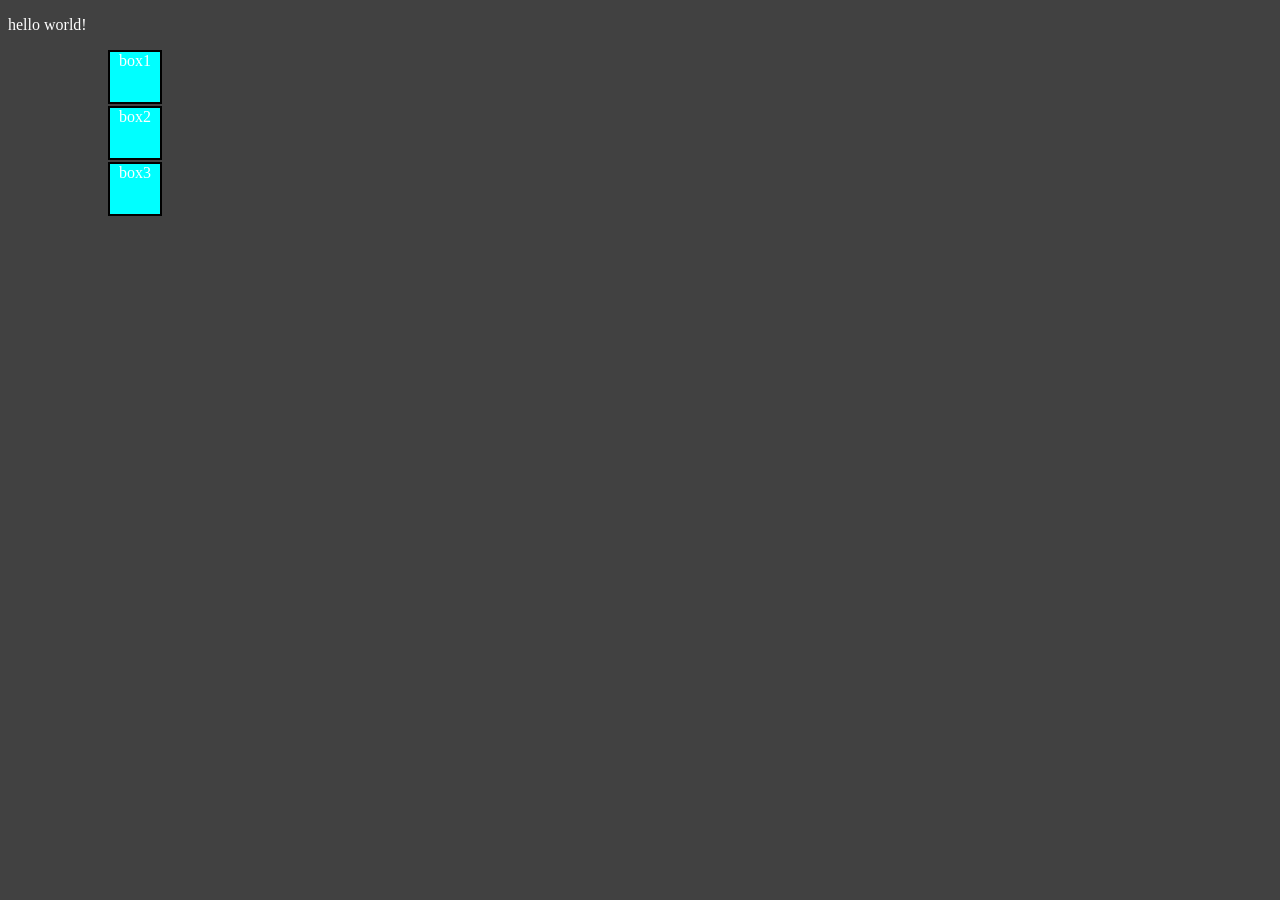
==== brocode.html @ 58d41f23 "brocode css" ====
<!doctype html>
<html lang="en">
  <head>
    <meta charset="UTF-8" />
    <meta name="viewport" content="width=device-width, initial-scale=1.0" />
    <title>learning css with brocode</title>
    <link rel="stylesheet" href="brocode.css" />
  </head>
  <body>
    <p>hello world!</p>
    <div class="box">box1</div>
    <div class="box">box2</div>
    <div class="box">box3</div>
  </body>
</html>
---- brocode.css ----
body {
  background-color: #414141;
  color: white;
}
.box {
  background-color: cyan;
  height: 50px;
  width: 50px;
  border: 2px black solid;
  text-align: center;
  margin-bottom: 2px;
  margin-left: 100px;
}
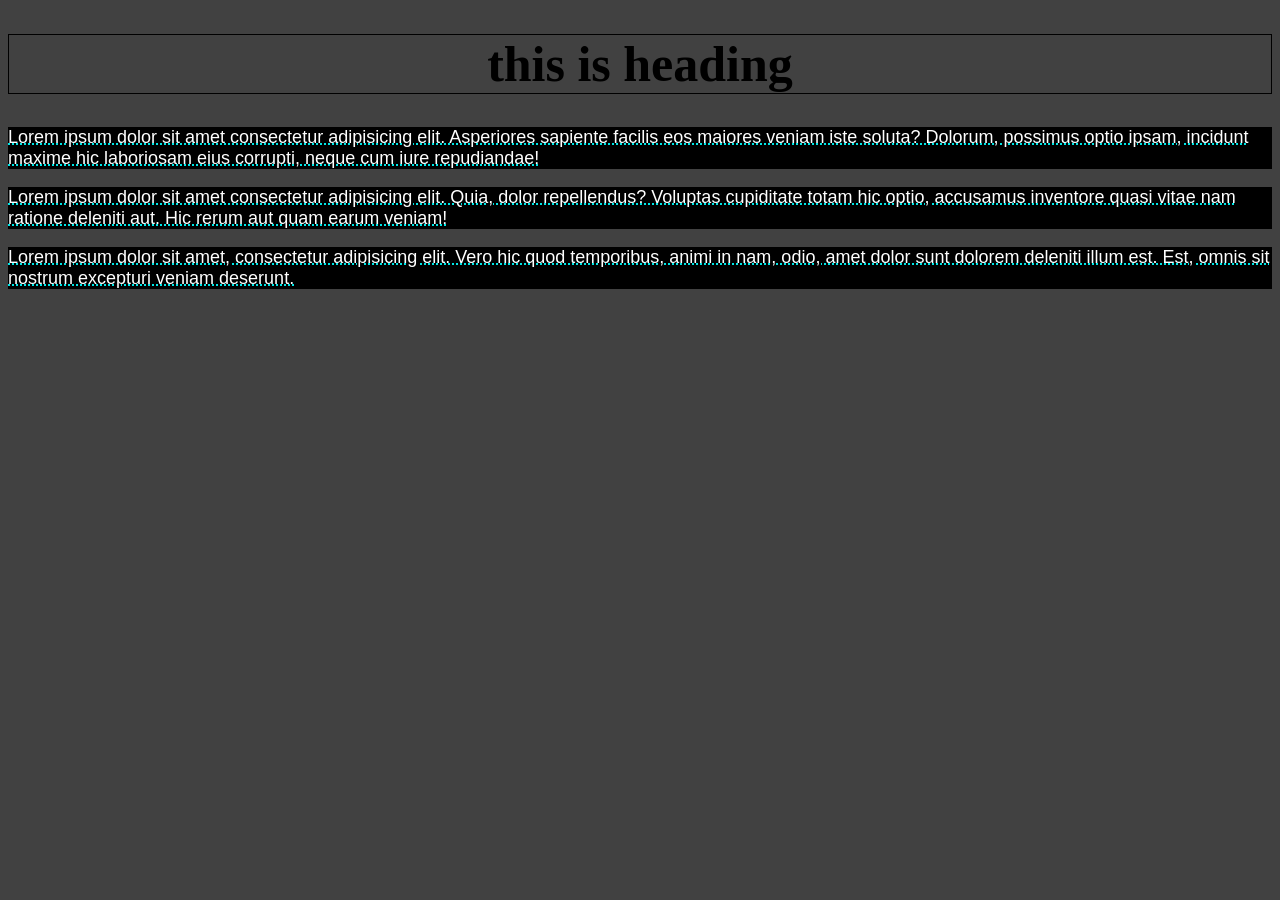
==== commit 62500039: "learn background and font colors" ====
--- a/brocode.html
+++ b/brocode.html
@@ -7,9 +7,25 @@
     <link rel="stylesheet" href="brocode.css" />
   </head>
   <body>
-    <p>hello world!</p>
-    <div class="box">box1</div>
-    <div class="box">box2</div>
-    <div class="box">box3</div>
+    <!-- inline css
+    internal css
+    external css -->
+    <h1>this is heading</h1>
+    <p>
+      Lorem ipsum dolor sit amet consectetur adipisicing elit. Asperiores
+      sapiente facilis eos maiores veniam iste soluta? Dolorum, possimus optio
+      ipsam, incidunt maxime hic laboriosam eius corrupti, neque cum iure
+      repudiandae!
+    </p>
+    <p>
+      Lorem ipsum dolor sit amet consectetur adipisicing elit. Quia, dolor
+      repellendus? Voluptas cupiditate totam hic optio, accusamus inventore
+      quasi vitae nam ratione deleniti aut. Hic rerum aut quam earum veniam!
+    </p>
+    <p>
+      Lorem ipsum dolor sit amet, consectetur adipisicing elit. Vero hic quod
+      temporibus, animi in nam, odio, amet dolor sunt dolorem deleniti illum
+      est. Est, omnis sit nostrum excepturi veniam deserunt.
+    </p>
   </body>
 </html>
--- a/brocode.css
+++ b/brocode.css
@@ -2,12 +2,25 @@
   background-color: #414141;
   color: white;
 }
-.box {
-  background-color: cyan;
-  height: 50px;
-  width: 50px;
-  border: 2px black solid;
+p {
+  background-color: black;
+  color: white;
+  font-family: Arial, Helvetica, sans-serif;
+  font-size: 18px;
+  text-decoration: cyan dotted underline;
+}
+h1 {
+  color: black;
+  font-family: "Times New Roman", Times, serif;
+  font-size: 50px;
+  border: 1px solid black;
   text-align: center;
-  margin-bottom: 2px;
-  margin-left: 100px;
 }
+#border {
+  background-color: white;
+  color: red;
+  border-style: outset;
+  border-color: gold;
+  border-width: 5px;
+  padding: 5px;
+}
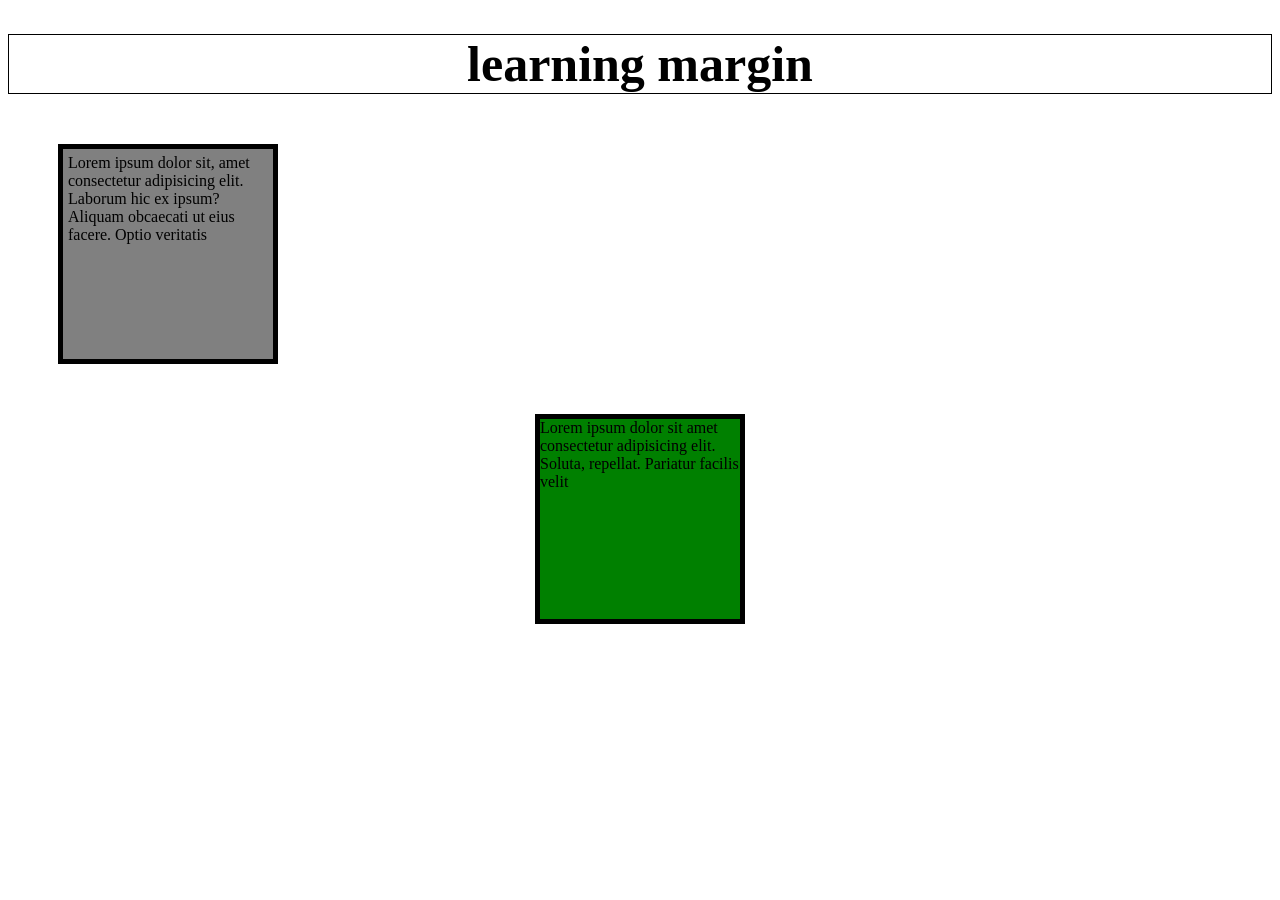
==== commit 345bc676: "learn margin and padding" ====
--- a/brocode.html
+++ b/brocode.html
@@ -7,25 +7,14 @@
     <link rel="stylesheet" href="brocode.css" />
   </head>
   <body>
-    <!-- inline css
-    internal css
-    external css -->
-    <h1>this is heading</h1>
-    <p>
-      Lorem ipsum dolor sit amet consectetur adipisicing elit. Asperiores
-      sapiente facilis eos maiores veniam iste soluta? Dolorum, possimus optio
-      ipsam, incidunt maxime hic laboriosam eius corrupti, neque cum iure
-      repudiandae!
-    </p>
-    <p>
-      Lorem ipsum dolor sit amet consectetur adipisicing elit. Quia, dolor
-      repellendus? Voluptas cupiditate totam hic optio, accusamus inventore
-      quasi vitae nam ratione deleniti aut. Hic rerum aut quam earum veniam!
-    </p>
-    <p>
-      Lorem ipsum dolor sit amet, consectetur adipisicing elit. Vero hic quod
-      temporibus, animi in nam, odio, amet dolor sunt dolorem deleniti illum
-      est. Est, omnis sit nostrum excepturi veniam deserunt.
-    </p>
+    <h1>learning margin</h1>
+    <div id="box1">
+      Lorem ipsum dolor sit, amet consectetur adipisicing elit. Laborum hic ex
+      ipsum? Aliquam obcaecati ut eius facere. Optio veritatis
+    </div>
+    <div id="box2">
+      Lorem ipsum dolor sit amet consectetur adipisicing elit. Soluta, repellat.
+      Pariatur facilis velit
+    </div>
   </body>
 </html>
--- a/brocode.css
+++ b/brocode.css
@@ -1,14 +1,3 @@
-body {
-  background-color: #414141;
-  color: white;
-}
-p {
-  background-color: black;
-  color: white;
-  font-family: Arial, Helvetica, sans-serif;
-  font-size: 18px;
-  text-decoration: cyan dotted underline;
-}
 h1 {
   color: black;
   font-family: "Times New Roman", Times, serif;
@@ -16,11 +5,22 @@
   border: 1px solid black;
   text-align: center;
 }
-#border {
-  background-color: white;
-  color: red;
-  border-style: outset;
-  border-color: gold;
-  border-width: 5px;
+
+#box1 {
+  background-color: grey;
+  border: 5px solid;
+  width: 200px;
+  height: 200px;
   padding: 5px;
+  margin: 50px;
 }
+#box2 {
+  background-color: green;
+  border: 5px solid;
+  width: 200px;
+  height: 200px;
+  margin-top: auto;
+  margin-left: auto;
+  margin-right: auto;
+  margin-bottom: auto;
+}
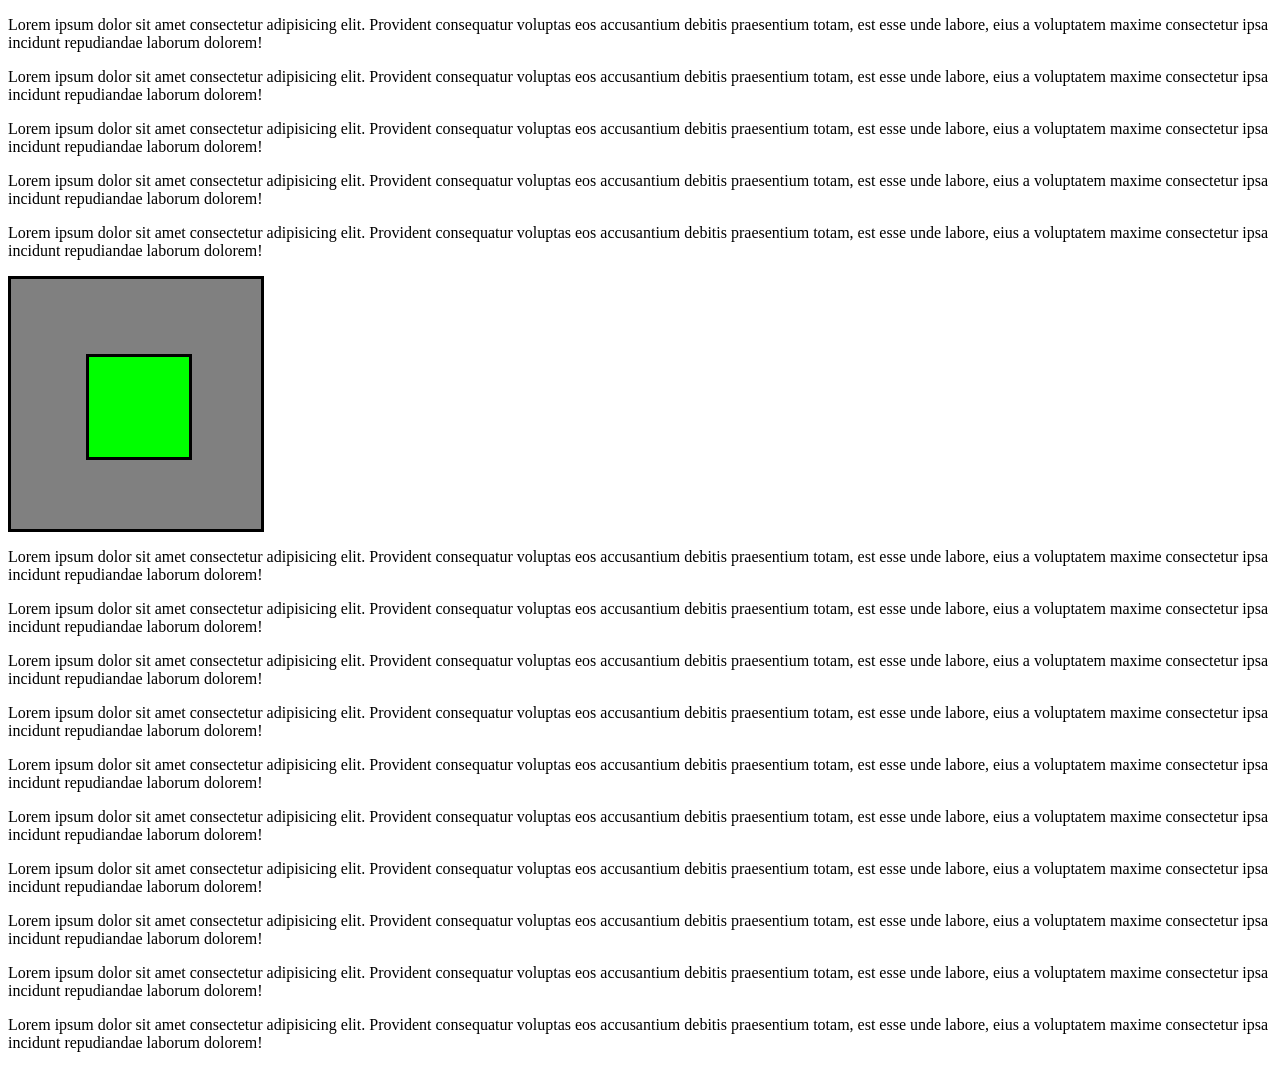
==== commit e620f3b9: "learn position" ====
--- a/brocode.html
+++ b/brocode.html
@@ -7,14 +7,97 @@
     <link rel="stylesheet" href="brocode.css" />
   </head>
   <body>
-    <h1>learning margin</h1>
-    <div id="box1">
-      Lorem ipsum dolor sit, amet consectetur adipisicing elit. Laborum hic ex
-      ipsum? Aliquam obcaecati ut eius facere. Optio veritatis
-    </div>
-    <div id="box2">
-      Lorem ipsum dolor sit amet consectetur adipisicing elit. Soluta, repellat.
-      Pariatur facilis velit
-    </div>
+    <p>
+      Lorem ipsum dolor sit amet consectetur adipisicing elit. Provident
+      consequatur voluptas eos accusantium debitis praesentium totam, est esse
+      unde labore, eius a voluptatem maxime consectetur ipsa incidunt
+      repudiandae laborum dolorem!
+    </p>
+    <p>
+      Lorem ipsum dolor sit amet consectetur adipisicing elit. Provident
+      consequatur voluptas eos accusantium debitis praesentium totam, est esse
+      unde labore, eius a voluptatem maxime consectetur ipsa incidunt
+      repudiandae laborum dolorem!
+    </p>
+    <p>
+      Lorem ipsum dolor sit amet consectetur adipisicing elit. Provident
+      consequatur voluptas eos accusantium debitis praesentium totam, est esse
+      unde labore, eius a voluptatem maxime consectetur ipsa incidunt
+      repudiandae laborum dolorem!
+    </p>
+    <p>
+      Lorem ipsum dolor sit amet consectetur adipisicing elit. Provident
+      consequatur voluptas eos accusantium debitis praesentium totam, est esse
+      unde labore, eius a voluptatem maxime consectetur ipsa incidunt
+      repudiandae laborum dolorem!
+    </p>
+    <p>
+      Lorem ipsum dolor sit amet consectetur adipisicing elit. Provident
+      consequatur voluptas eos accusantium debitis praesentium totam, est esse
+      unde labore, eius a voluptatem maxime consectetur ipsa incidunt
+      repudiandae laborum dolorem!
+    </p>
+    <div id="box1"><div id="box2"></div></div>
+    <p>
+      Lorem ipsum dolor sit amet consectetur adipisicing elit. Provident
+      consequatur voluptas eos accusantium debitis praesentium totam, est esse
+      unde labore, eius a voluptatem maxime consectetur ipsa incidunt
+      repudiandae laborum dolorem!
+    </p>
+    <p>
+      Lorem ipsum dolor sit amet consectetur adipisicing elit. Provident
+      consequatur voluptas eos accusantium debitis praesentium totam, est esse
+      unde labore, eius a voluptatem maxime consectetur ipsa incidunt
+      repudiandae laborum dolorem!
+    </p>
+    <p>
+      Lorem ipsum dolor sit amet consectetur adipisicing elit. Provident
+      consequatur voluptas eos accusantium debitis praesentium totam, est esse
+      unde labore, eius a voluptatem maxime consectetur ipsa incidunt
+      repudiandae laborum dolorem!
+    </p>
+
+    <p>
+      Lorem ipsum dolor sit amet consectetur adipisicing elit. Provident
+      consequatur voluptas eos accusantium debitis praesentium totam, est esse
+      unde labore, eius a voluptatem maxime consectetur ipsa incidunt
+      repudiandae laborum dolorem!
+    </p>
+    <p>
+      Lorem ipsum dolor sit amet consectetur adipisicing elit. Provident
+      consequatur voluptas eos accusantium debitis praesentium totam, est esse
+      unde labore, eius a voluptatem maxime consectetur ipsa incidunt
+      repudiandae laborum dolorem!
+    </p>
+    <p>
+      Lorem ipsum dolor sit amet consectetur adipisicing elit. Provident
+      consequatur voluptas eos accusantium debitis praesentium totam, est esse
+      unde labore, eius a voluptatem maxime consectetur ipsa incidunt
+      repudiandae laborum dolorem!
+    </p>
+    <p>
+      Lorem ipsum dolor sit amet consectetur adipisicing elit. Provident
+      consequatur voluptas eos accusantium debitis praesentium totam, est esse
+      unde labore, eius a voluptatem maxime consectetur ipsa incidunt
+      repudiandae laborum dolorem!
+    </p>
+    <p>
+      Lorem ipsum dolor sit amet consectetur adipisicing elit. Provident
+      consequatur voluptas eos accusantium debitis praesentium totam, est esse
+      unde labore, eius a voluptatem maxime consectetur ipsa incidunt
+      repudiandae laborum dolorem!
+    </p>
+    <p>
+      Lorem ipsum dolor sit amet consectetur adipisicing elit. Provident
+      consequatur voluptas eos accusantium debitis praesentium totam, est esse
+      unde labore, eius a voluptatem maxime consectetur ipsa incidunt
+      repudiandae laborum dolorem!
+    </p>
+    <p>
+      Lorem ipsum dolor sit amet consectetur adipisicing elit. Provident
+      consequatur voluptas eos accusantium debitis praesentium totam, est esse
+      unde labore, eius a voluptatem maxime consectetur ipsa incidunt
+      repudiandae laborum dolorem!
+    </p>
   </body>
 </html>
--- a/brocode.css
+++ b/brocode.css
@@ -1,26 +1,18 @@
-h1 {
-  color: black;
-  font-family: "Times New Roman", Times, serif;
-  font-size: 50px;
-  border: 1px solid black;
-  text-align: center;
-}
-
 #box1 {
+  height: 250px;
+  width: 250px;
+  border: 3px solid black;
   background-color: grey;
-  border: 5px solid;
-  width: 200px;
-  height: 200px;
-  padding: 5px;
-  margin: 50px;
+  position: sticky;
+  top: 0px;
+  right: 0px;
 }
 #box2 {
-  background-color: green;
-  border: 5px solid;
-  width: 200px;
-  height: 200px;
-  margin-top: auto;
-  margin-left: auto;
-  margin-right: auto;
-  margin-bottom: auto;
+  height: 100px;
+  width: 100px;
+  border: 3px solid black;
+  background-color: lime;
+  position: absolute;
+  top: 75px;
+  left: 75px;
 }
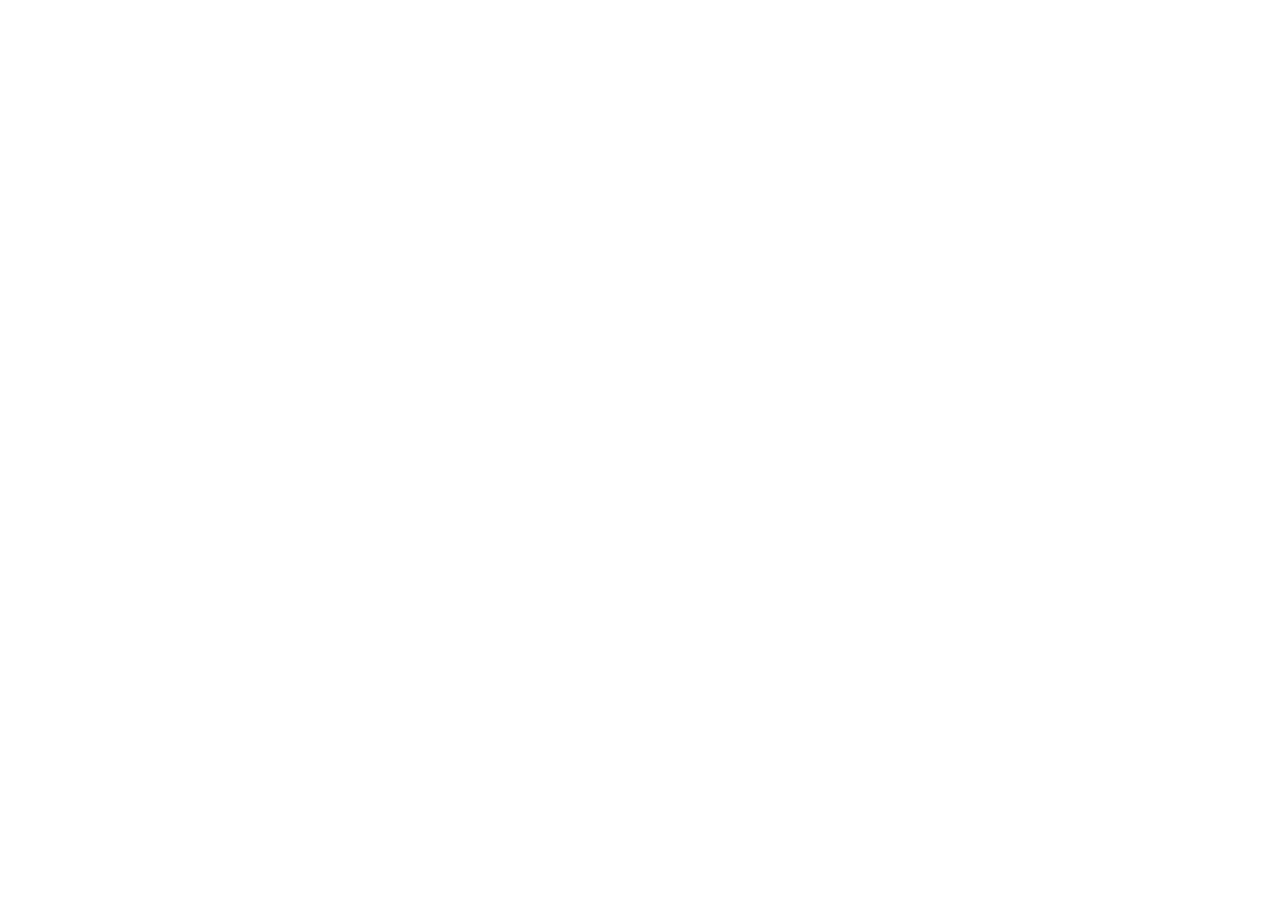
==== commit ef4c951a: "day 2" ====
--- a/brocode.html
+++ b/brocode.html
@@ -6,98 +6,5 @@
     <title>learning css with brocode</title>
     <link rel="stylesheet" href="brocode.css" />
   </head>
-  <body>
-    <p>
-      Lorem ipsum dolor sit amet consectetur adipisicing elit. Provident
-      consequatur voluptas eos accusantium debitis praesentium totam, est esse
-      unde labore, eius a voluptatem maxime consectetur ipsa incidunt
-      repudiandae laborum dolorem!
-    </p>
-    <p>
-      Lorem ipsum dolor sit amet consectetur adipisicing elit. Provident
-      consequatur voluptas eos accusantium debitis praesentium totam, est esse
-      unde labore, eius a voluptatem maxime consectetur ipsa incidunt
-      repudiandae laborum dolorem!
-    </p>
-    <p>
-      Lorem ipsum dolor sit amet consectetur adipisicing elit. Provident
-      consequatur voluptas eos accusantium debitis praesentium totam, est esse
-      unde labore, eius a voluptatem maxime consectetur ipsa incidunt
-      repudiandae laborum dolorem!
-    </p>
-    <p>
-      Lorem ipsum dolor sit amet consectetur adipisicing elit. Provident
-      consequatur voluptas eos accusantium debitis praesentium totam, est esse
-      unde labore, eius a voluptatem maxime consectetur ipsa incidunt
-      repudiandae laborum dolorem!
-    </p>
-    <p>
-      Lorem ipsum dolor sit amet consectetur adipisicing elit. Provident
-      consequatur voluptas eos accusantium debitis praesentium totam, est esse
-      unde labore, eius a voluptatem maxime consectetur ipsa incidunt
-      repudiandae laborum dolorem!
-    </p>
-    <div id="box1"><div id="box2"></div></div>
-    <p>
-      Lorem ipsum dolor sit amet consectetur adipisicing elit. Provident
-      consequatur voluptas eos accusantium debitis praesentium totam, est esse
-      unde labore, eius a voluptatem maxime consectetur ipsa incidunt
-      repudiandae laborum dolorem!
-    </p>
-    <p>
-      Lorem ipsum dolor sit amet consectetur adipisicing elit. Provident
-      consequatur voluptas eos accusantium debitis praesentium totam, est esse
-      unde labore, eius a voluptatem maxime consectetur ipsa incidunt
-      repudiandae laborum dolorem!
-    </p>
-    <p>
-      Lorem ipsum dolor sit amet consectetur adipisicing elit. Provident
-      consequatur voluptas eos accusantium debitis praesentium totam, est esse
-      unde labore, eius a voluptatem maxime consectetur ipsa incidunt
-      repudiandae laborum dolorem!
-    </p>
-
-    <p>
-      Lorem ipsum dolor sit amet consectetur adipisicing elit. Provident
-      consequatur voluptas eos accusantium debitis praesentium totam, est esse
-      unde labore, eius a voluptatem maxime consectetur ipsa incidunt
-      repudiandae laborum dolorem!
-    </p>
-    <p>
-      Lorem ipsum dolor sit amet consectetur adipisicing elit. Provident
-      consequatur voluptas eos accusantium debitis praesentium totam, est esse
-      unde labore, eius a voluptatem maxime consectetur ipsa incidunt
-      repudiandae laborum dolorem!
-    </p>
-    <p>
-      Lorem ipsum dolor sit amet consectetur adipisicing elit. Provident
-      consequatur voluptas eos accusantium debitis praesentium totam, est esse
-      unde labore, eius a voluptatem maxime consectetur ipsa incidunt
-      repudiandae laborum dolorem!
-    </p>
-    <p>
-      Lorem ipsum dolor sit amet consectetur adipisicing elit. Provident
-      consequatur voluptas eos accusantium debitis praesentium totam, est esse
-      unde labore, eius a voluptatem maxime consectetur ipsa incidunt
-      repudiandae laborum dolorem!
-    </p>
-    <p>
-      Lorem ipsum dolor sit amet consectetur adipisicing elit. Provident
-      consequatur voluptas eos accusantium debitis praesentium totam, est esse
-      unde labore, eius a voluptatem maxime consectetur ipsa incidunt
-      repudiandae laborum dolorem!
-    </p>
-    <p>
-      Lorem ipsum dolor sit amet consectetur adipisicing elit. Provident
-      consequatur voluptas eos accusantium debitis praesentium totam, est esse
-      unde labore, eius a voluptatem maxime consectetur ipsa incidunt
-      repudiandae laborum dolorem!
-    </p>
-    <p>
-      Lorem ipsum dolor sit amet consectetur adipisicing elit. Provident
-      consequatur voluptas eos accusantium debitis praesentium totam, est esse
-      unde labore, eius a voluptatem maxime consectetur ipsa incidunt
-      repudiandae laborum dolorem!
-    </p>
-  </body>
+  <body></body>
 </html>
--- a/brocode.css
+++ b/brocode.css
@@ -1,18 +1 @@
-#box1 {
-  height: 250px;
-  width: 250px;
-  border: 3px solid black;
-  background-color: grey;
-  position: sticky;
-  top: 0px;
-  right: 0px;
-}
-#box2 {
-  height: 100px;
-  width: 100px;
-  border: 3px solid black;
-  background-color: lime;
-  position: absolute;
-  top: 75px;
-  left: 75px;
-}
+
